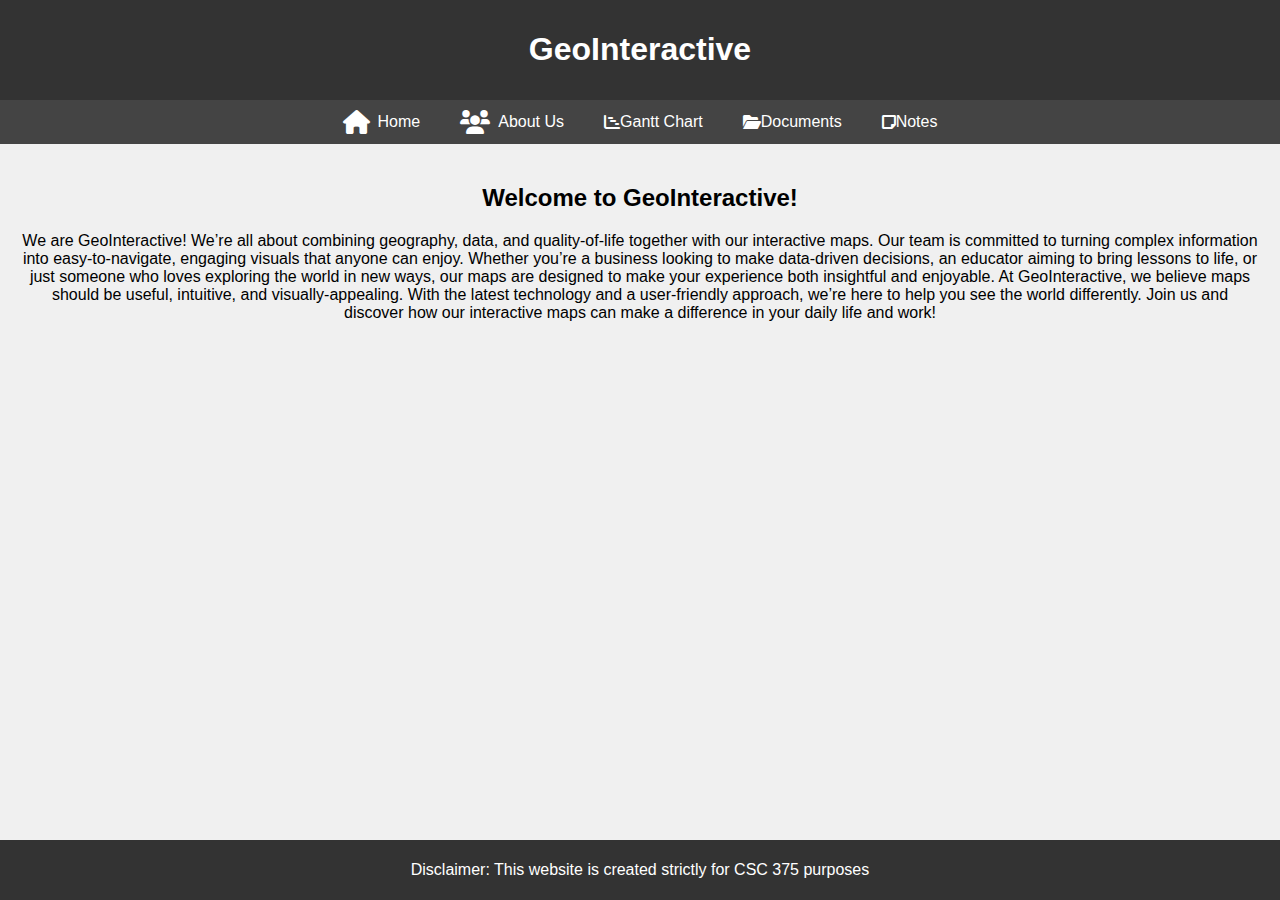
==== index.html @ 4c5ddd5b "Add files via upload" ====
<!DOCTYPE html>
<html lang="en">
<head>
    <meta charset="UTF-8">
    <meta name="viewport" content="width=device-width, initial-scale=1.0">
    <title>GeoInteractive</title>
    <link rel="stylesheet" href="https://cdnjs.cloudflare.com/ajax/libs/font-awesome/6.0.0-beta3/css/all.min.css">
    <link rel="stylesheet" href="style.css">
</head>
<body>
    <header>
        <h1>GeoInteractive</h1>
    </header>

    <nav>
        <a href="index.html"><i class="icon fas fa-home"></i> Home</a>
        <a href="about.html"><i class="icon fas fa-users"></i> About Us</a>
        <a href="gantt.html"><i class="fa-solid fa-chart-gantt"></i> Gantt Chart</a>
        <a href="documents.html"><i class="fa-solid fa-folder-open"></i> Documents</a>
        <a href="notes.html"><i class="fa-solid fa-note-sticky"></i> Notes</a>
    </nav>

    <div class="content">
        <h2>Welcome to GeoInteractive!</h2>
        <p>We are GeoInteractive! We’re all about combining geography, data, and quality-of-life together with our interactive maps.
            Our team is committed to turning complex information into easy-to-navigate, engaging visuals that anyone can enjoy. 
            Whether you’re a business looking to make data-driven decisions, an educator aiming to bring lessons to life, 
            or just someone who loves exploring the world in new ways, our maps are designed to make your experience both insightful and enjoyable.
            At GeoInteractive, we believe maps should be useful, intuitive, and visually-appealing.
            With the latest technology and a user-friendly approach, we’re here to help you see the world differently. 
            Join us and discover how our interactive maps can make a difference in your daily life and work!</p>
    </div>

    <!-- Footer with Disclaimer -->
    <footer>
        <p>Disclaimer: This website is created strictly for CSC 375 purposes</p>
    </footer>
</body>
</html>
---- style.css ----
body {
    font-family: Arial, sans-serif;
    margin: 0;
    padding: 0;
    background-color: #f0f0f0;

    display: flex;
    flex-direction: column;
    min-height: 100vh;
}
header {
    background-image: url('sketch.png');
    background-size: cover;
    background-position: center;
    background-color: #333;
    color: #fff;
    padding: 10px 0;
    text-align: center;
}
nav {
    display: flex;
    justify-content: center;
    background-color: #444;
}
nav a {
    color: #fff;
    text-decoration: none;
    padding: 10px 20px;
    display: flex;
    align-items: center;
}
nav a:hover {
    background-color: #555;
}
.icon {
    font-size: 24px;
    margin-right: 8px;
}
.content {
    padding: 20px;
    text-align: center;
    flex: 1;
}

footer {
    background-color: #333;
    color: #fff;
    text-align: center;
    padding: 5px 0;
    position: relative;
    bottom: 0;
    width: 100%;
}
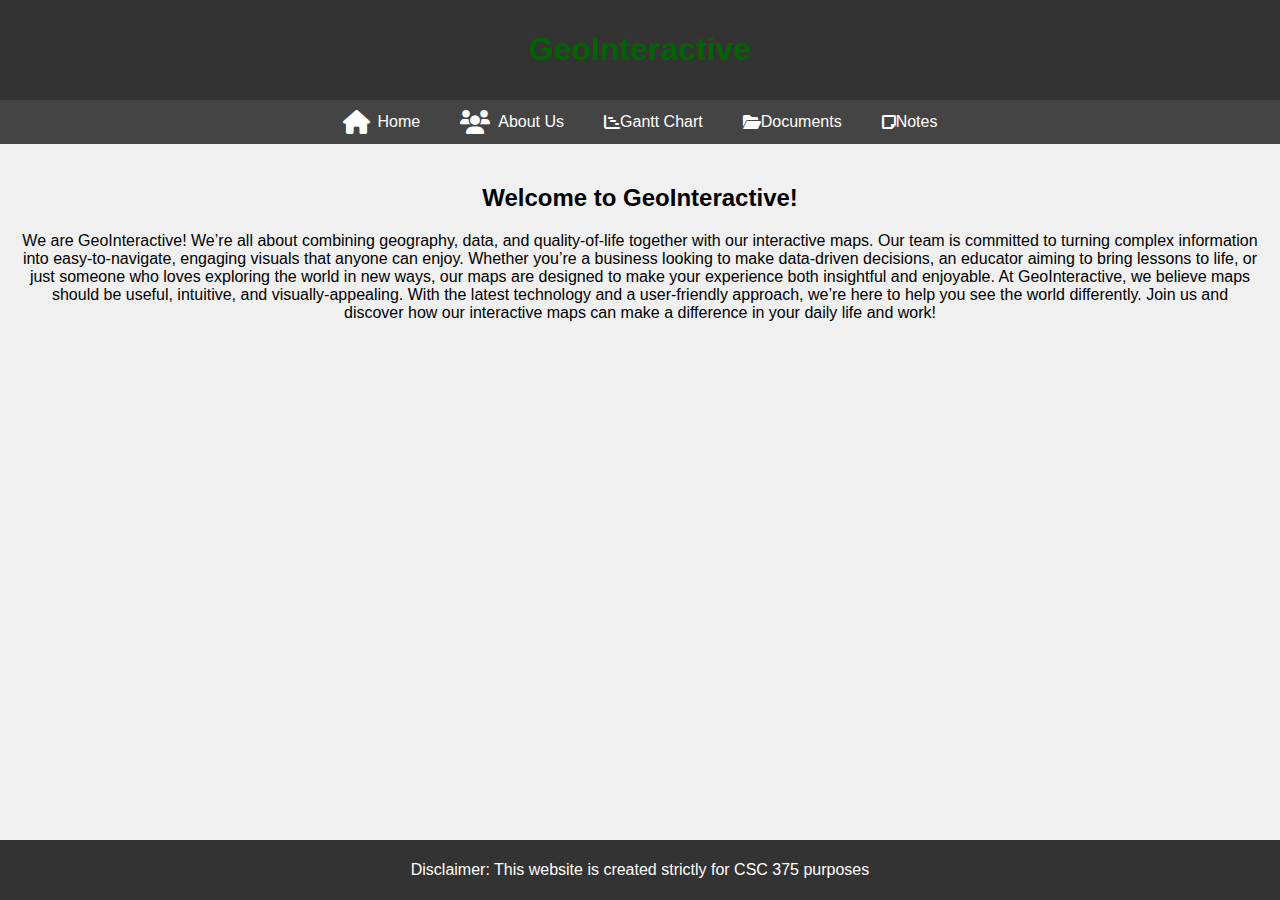
==== commit 76835687: "add folder" ====
--- a/index.html
+++ b/index.html
@@ -1,39 +1,39 @@
-<!DOCTYPE html>
-<html lang="en">
-<head>
-    <meta charset="UTF-8">
-    <meta name="viewport" content="width=device-width, initial-scale=1.0">
-    <title>GeoInteractive</title>
-    <link rel="stylesheet" href="https://cdnjs.cloudflare.com/ajax/libs/font-awesome/6.0.0-beta3/css/all.min.css">
-    <link rel="stylesheet" href="style.css">
-</head>
-<body>
-    <header>
-        <h1>GeoInteractive</h1>
-    </header>
-
-    <nav>
-        <a href="index.html"><i class="icon fas fa-home"></i> Home</a>
-        <a href="about.html"><i class="icon fas fa-users"></i> About Us</a>
-        <a href="gantt.html"><i class="fa-solid fa-chart-gantt"></i> Gantt Chart</a>
-        <a href="documents.html"><i class="fa-solid fa-folder-open"></i> Documents</a>
-        <a href="notes.html"><i class="fa-solid fa-note-sticky"></i> Notes</a>
-    </nav>
-
-    <div class="content">
-        <h2>Welcome to GeoInteractive!</h2>
-        <p>We are GeoInteractive! We’re all about combining geography, data, and quality-of-life together with our interactive maps.
-            Our team is committed to turning complex information into easy-to-navigate, engaging visuals that anyone can enjoy. 
-            Whether you’re a business looking to make data-driven decisions, an educator aiming to bring lessons to life, 
-            or just someone who loves exploring the world in new ways, our maps are designed to make your experience both insightful and enjoyable.
-            At GeoInteractive, we believe maps should be useful, intuitive, and visually-appealing.
-            With the latest technology and a user-friendly approach, we’re here to help you see the world differently. 
-            Join us and discover how our interactive maps can make a difference in your daily life and work!</p>
-    </div>
-
-    <!-- Footer with Disclaimer -->
-    <footer>
-        <p>Disclaimer: This website is created strictly for CSC 375 purposes</p>
-    </footer>
-</body>
-</html>
+<!DOCTYPE html>
+<html lang="en">
+<head>
+    <meta charset="UTF-8">
+    <meta name="viewport" content="width=device-width, initial-scale=1.0">
+    <title>GeoInteractive</title>
+    <link rel="stylesheet" href="https://cdnjs.cloudflare.com/ajax/libs/font-awesome/6.0.0-beta3/css/all.min.css">
+    <link rel="stylesheet" href="style.css">
+</head>
+<body>
+    <header>
+        <h1>GeoInteractive</h1>
+    </header>
+
+    <nav>
+        <a href="index.html"><i class="icon fas fa-home"></i> Home</a>
+        <a href="about.html"><i class="icon fas fa-users"></i> About Us</a>
+        <a href="gantt.html"><i class="fa-solid fa-chart-gantt"></i> Gantt Chart</a>
+        <a href="documents.html"><i class="fa-solid fa-folder-open"></i> Documents</a>
+        <a href="notes.html"><i class="fa-solid fa-note-sticky"></i> Notes</a>
+    </nav>
+
+    <div class="content">
+        <h2>Welcome to GeoInteractive!</h2>
+        <p>We are GeoInteractive! We’re all about combining geography, data, and quality-of-life together with our interactive maps.
+            Our team is committed to turning complex information into easy-to-navigate, engaging visuals that anyone can enjoy. 
+            Whether you’re a business looking to make data-driven decisions, an educator aiming to bring lessons to life, 
+            or just someone who loves exploring the world in new ways, our maps are designed to make your experience both insightful and enjoyable.
+            At GeoInteractive, we believe maps should be useful, intuitive, and visually-appealing.
+            With the latest technology and a user-friendly approach, we’re here to help you see the world differently. 
+            Join us and discover how our interactive maps can make a difference in your daily life and work!</p>
+    </div>
+
+    <!-- Footer with Disclaimer -->
+    <footer>
+        <p>Disclaimer: This website is created strictly for CSC 375 purposes</p>
+    </footer>
+</body>
+</html>
--- a/style.css
+++ b/style.css
@@ -1,53 +1,53 @@
-body {
-    font-family: Arial, sans-serif;
-    margin: 0;
-    padding: 0;
-    background-color: #f0f0f0;
-
-    display: flex;
-    flex-direction: column;
-    min-height: 100vh;
-}
-header {
-    background-image: url('sketch.png');
-    background-size: cover;
-    background-position: center;
-    background-color: #333;
-    color: #fff;
-    padding: 10px 0;
-    text-align: center;
-}
-nav {
-    display: flex;
-    justify-content: center;
-    background-color: #444;
-}
-nav a {
-    color: #fff;
-    text-decoration: none;
-    padding: 10px 20px;
-    display: flex;
-    align-items: center;
-}
-nav a:hover {
-    background-color: #555;
-}
-.icon {
-    font-size: 24px;
-    margin-right: 8px;
-}
-.content {
-    padding: 20px;
-    text-align: center;
-    flex: 1;
-}
-
-footer {
-    background-color: #333;
-    color: #fff;
-    text-align: center;
-    padding: 5px 0;
-    position: relative;
-    bottom: 0;
-    width: 100%;
+body {
+    font-family: Arial, sans-serif;
+    margin: 0;
+    padding: 0;
+    background-color: #f0f0f0;
+
+    display: flex;
+    flex-direction: column;
+    min-height: 100vh;
+}
+header {
+    background-image: url('images/banner.jpg');
+    background-size: cover;
+    background-position: center;
+    background-color: #333;
+    color: #006400;
+    padding: 10px 0;
+    text-align: center;
+}
+nav {
+    display: flex;
+    justify-content: center;
+    background-color: #444;
+}
+nav a {
+    color: #fff;
+    text-decoration: none;
+    padding: 10px 20px;
+    display: flex;
+    align-items: center;
+}
+nav a:hover {
+    background-color: #555;
+}
+.icon {
+    font-size: 24px;
+    margin-right: 8px;
+}
+.content {
+    padding: 20px;
+    text-align: center;
+    flex: 1;
+}
+
+footer {
+    background-color: #333;
+    color: #fff;
+    text-align: center;
+    padding: 5px 0;
+    position: relative;
+    bottom: 0;
+    width: 100%;
 }